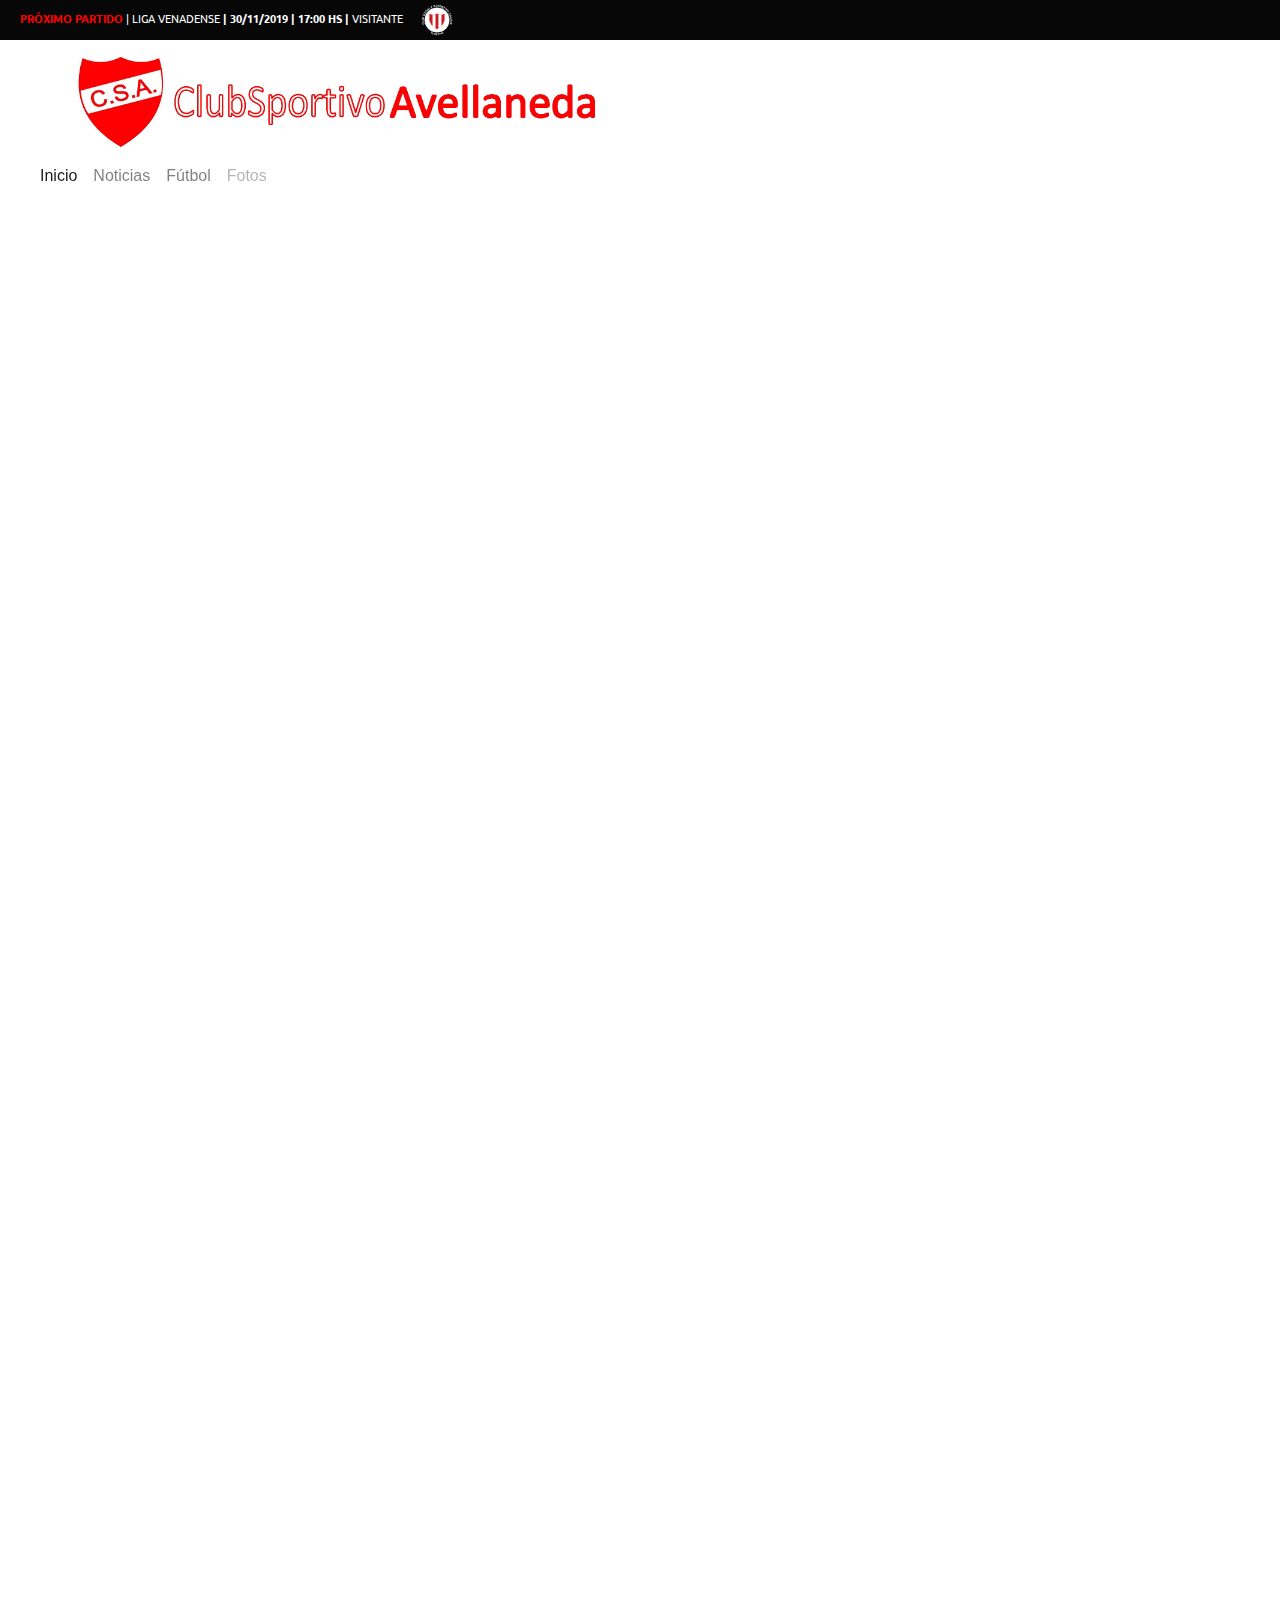
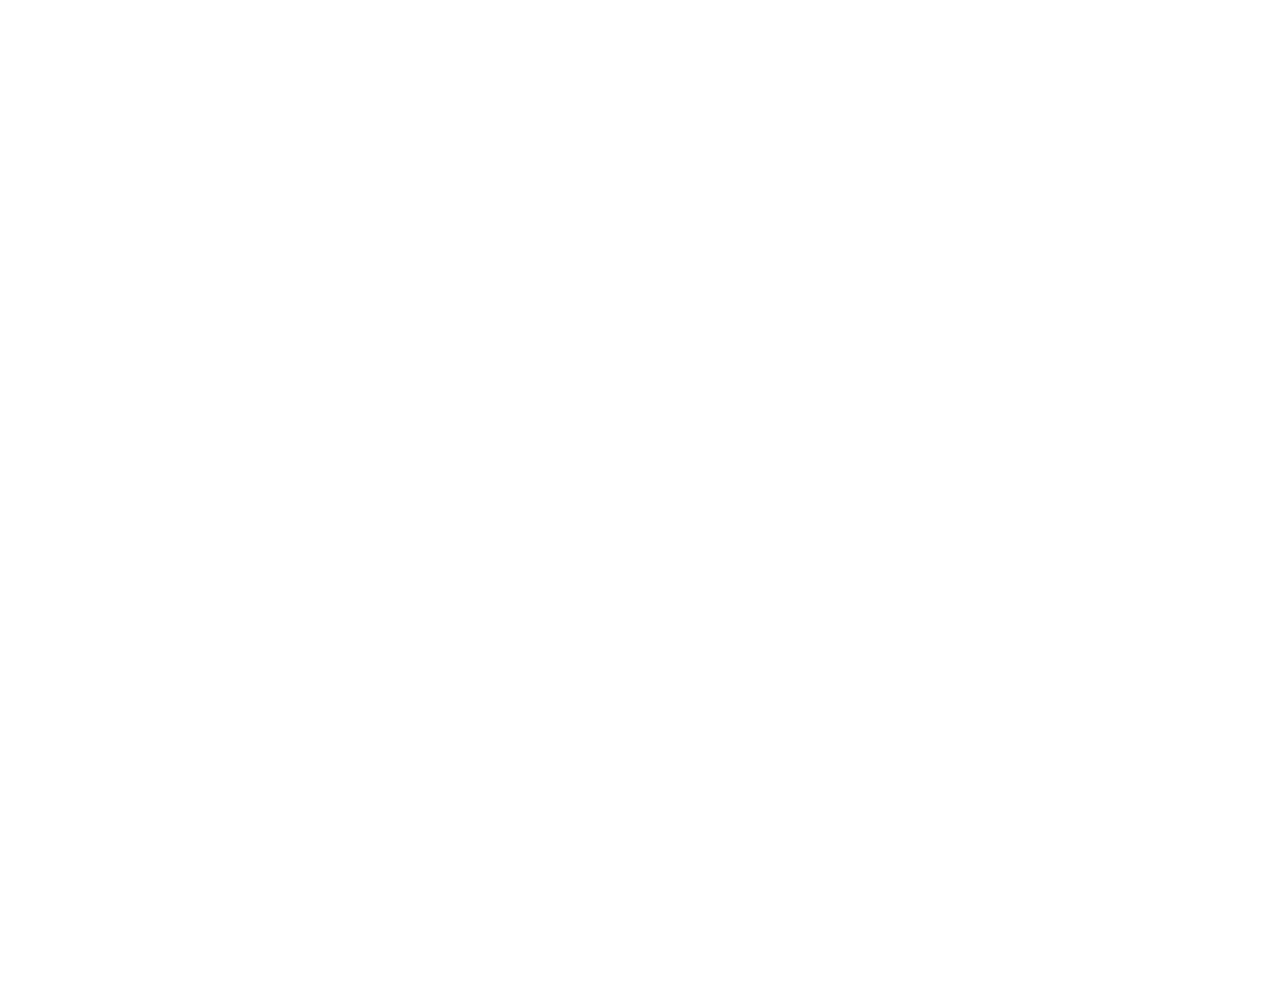
==== index.html @ a99e1f16 "Probando conexión" ====
<!DOCTYPE html>
<html lang="en">

<head>
    <meta charset="UTF-8">
    <meta name="viewport" content="width=device-width, initial-scale=1.0">
    <meta http-equiv="X-UA-Compatible" content="ie=edge">
    <title>SportivoAvellaneda</title>
    <!--BOOTSTRAP CSS-->
    <link rel="stylesheet" href="https://stackpath.bootstrapcdn.com/bootstrap/4.3.1/css/bootstrap.min.css"
        integrity="sha384-ggOyR0iXCbMQv3Xipma34MD+dH/1fQ784/j6cY/iJTQUOhcWr7x9JvoRxT2MZw1T" crossorigin="anonymous">
    <!--CSS-->
    <link rel="stylesheet" href="css/estilos.css">
    <link href="https://fonts.googleapis.com/css?family=Ubuntu&display=swap" rel="stylesheet">
</head>

<body>

    <!--HEADER-->

    <header>
          <div class="row partidos m-auto">
                <p class="leyenda"><strong style="color:red;">próximo partido </strong>| liga venadense <strong>| 30/11/2019 | 17:00 hs | </strong> visitante </p>

               &nbsp;&nbsp;&nbsp;&nbsp;
                <p style="padding-top:4px;"><img src="img/IMG_EscuEquipos/CSDChapuy.png" style="width: 16%;" alt=""></p>


         </div>
        <div class="container">
               <div class="row encabezaLogo">
                    <a href="#">
                        <img src="img/nuevopng.png" style="width: 60%;" alt="imagen">
                    </a>
               </div>
        </div>

    </header>

    <!--NAVEGACIÓN-->

    <nav class="navbar sticky-top navbar-expand-lg navbar-light">
        <a class="navbar-brand" href="#"></a>
        <button class="navbar-toggler" type="button" data-toggle="collapse" data-target="#navbarNav"
            aria-controls="navbarNav" aria-expanded="false" aria-label="Toggle navigation">
            <span class="navbar-toggler-icon"></span>
        </button>
        <div class="collapse navbar-collapse " id="navbarNav">
            <ul class="navbar-nav">
                <li class="d-none" id="escudo">
                    <p class="texto-borde"><strong>ClubSportivo</strong>Avellaneda
                    <a href="#"><img src="img/escudo.png" width="40" height="40"
                            class="d-inline-block align-top"></a></p>
                </li>
                <li class="nav-item active">
                    <a class="nav-link" href="#">Inicio</a>
                </li>
                <li class="nav-item">
                    <a class="nav-link" href="#">Noticias</a>
                </li>
                <li class="nav-item">
                    <a class="nav-link" href="#">Fútbol</a>
                </li>
                <li class="nav-item">
                    <a class="nav-link disabled" href="#" tabindex="-1" aria-disabled="true">Fotos</a>
                </li>
            </ul>
        </div>
    </nav>


    <br>
    <br>
    <br>
    <br>
    <br>
    <br>
    <br>
    <br>
    <br>
    <br>
    <br>
    <br>
    <br>
    <br>
    <br>
    <br>
    <br>
    <br>
    <br>
    <br>
    <br>
    <br>
    <br>
    <br>
    <br>
    <br>
    <br>
    <br>
    <br>
    <br>
    <br>
    <br>
    <br>
    <br>
    <br>
    <br>
    <br>
    <br>
    <br>
    <br>
    <br>
    <br>
    <br>
    <br>
    <br>
    <br>
    <br>
    <br>
    <br>
    <br>
    <br>
    <br>
    <br>
    <br>
    <br>
    <br>
    <br>
    <br>
    <br>
    <br>
    <br>
    <br>
    <br>
    <br>
    <br>
    <br>
    <br>
    <br>
    <br>
    <br>
    <br>
    <br>
    <br>
    <br>
    <br>
    <br>
    <br>
    <br>
    <br>
    <br>
    <br>
    <br>
    <br>
    <br>
    <br>
    <br>
    <br>
    <br>
    <br>
    <br>
    <br>
    <br>
    <br>
    <br>
    <br>
    <br>
    <br>
    <br>
    <br>
    <br>

    <!--BOOTSTRAP JAVASCRIPT-->

    <script src="https://code.jquery.com/jquery-3.3.1.slim.min.js"
        integrity="sha384-q8i/X+965DzO0rT7abK41JStQIAqVgRVzpbzo5smXKp4YfRvH+8abtTE1Pi6jizo"
        crossorigin="anonymous"></script>
    <script src="https://cdnjs.cloudflare.com/ajax/libs/popper.js/1.14.7/umd/popper.min.js"
        integrity="sha384-UO2eT0CpHqdSJQ6hJty5KVphtPhzWj9WO1clHTMGa3JDZwrnQq4sF86dIHNDz0W1"
        crossorigin="anonymous"></script>
    <script src="https://stackpath.bootstrapcdn.com/bootstrap/4.3.1/js/bootstrap.min.js"
        integrity="sha384-JjSmVgyd0p3pXB1rRibZUAYoIIy6OrQ6VrjIEaFf/nJGzIxFDsf4x0xIM+B07jRM"
        crossorigin="anonymous"></script>
    <!--SCRIPT NAVBAR-->
    <script>
      window.onscroll = function () { myFunction() };

function myFunction() {
    if (document.body.scrollTop > 150 || document.documentElement.scrollTop > 150) {
        document.getElementById("escudo").className = "";
        var x = document.getElementsByClassName("nav-item");
        var i;
        for (i = 0; i < x.length; i++) {
            x[i].classList.add('animacion');
  
        }



    } else {
        document.getElementById("escudo").className = "d-none";
        var x = document.getElementsByClassName("nav-item");
        var i;
        for (i = 0; i < x.length; i++) {
            x[i].classList.remove('animacion');
  
        }

    }
}
    </script>

</body>

</html>
---- css/estilos.css ----
*{
     margin: 0px;
     padding: 0px;
}

.fondoMenu{
     background: #CC1E0E;
}
.partidos{
     width: 100%;
     height: 40px;
     color: white;
     background: rgb(8, 7, 7);

}
.leyenda{
     font-family: 'Ubuntu', sans-serif;
     font-size: 11px;
     padding-left: 20px;
     padding-top: 10px;
     text-transform: uppercase;
}
.encabezaLogo{
     padding-top: 15px;
     
}
.texto-borde{
     -webkit-text-stroke: 1px red;
     color: transparent;
}



/* Animación para la navbar cuando se junta con el escudo */ 
.animacion{
     
     position: relative;
     -webkit-animation: mymove 5s infinite; /* Safari 4.0 - 8.0 */
     animation: mymove 5s infinite;
}
@-webkit-keyframes mymove {
     from {left: 0px;}
     to {left: 200px;}
   }
   
   @keyframes mymove {
     from {left: 0px;}
     to {left: 200px;}
   }
   .animacion {
    
     left: -28px;
     
     
     -webkit-animation: slide 0.3s forwards;
     -webkit-animation-delay: .3s;
     animation: slide .3s forwards;
     animation-delay: .05s;
 }
 
 @-webkit-keyframes slide {
     100% { left: 0; }
 }
 
 @keyframes slide {
     100% { left: 0; }
 }
 

/* Animación navbar */
html{ scroll-behavior: smooth}
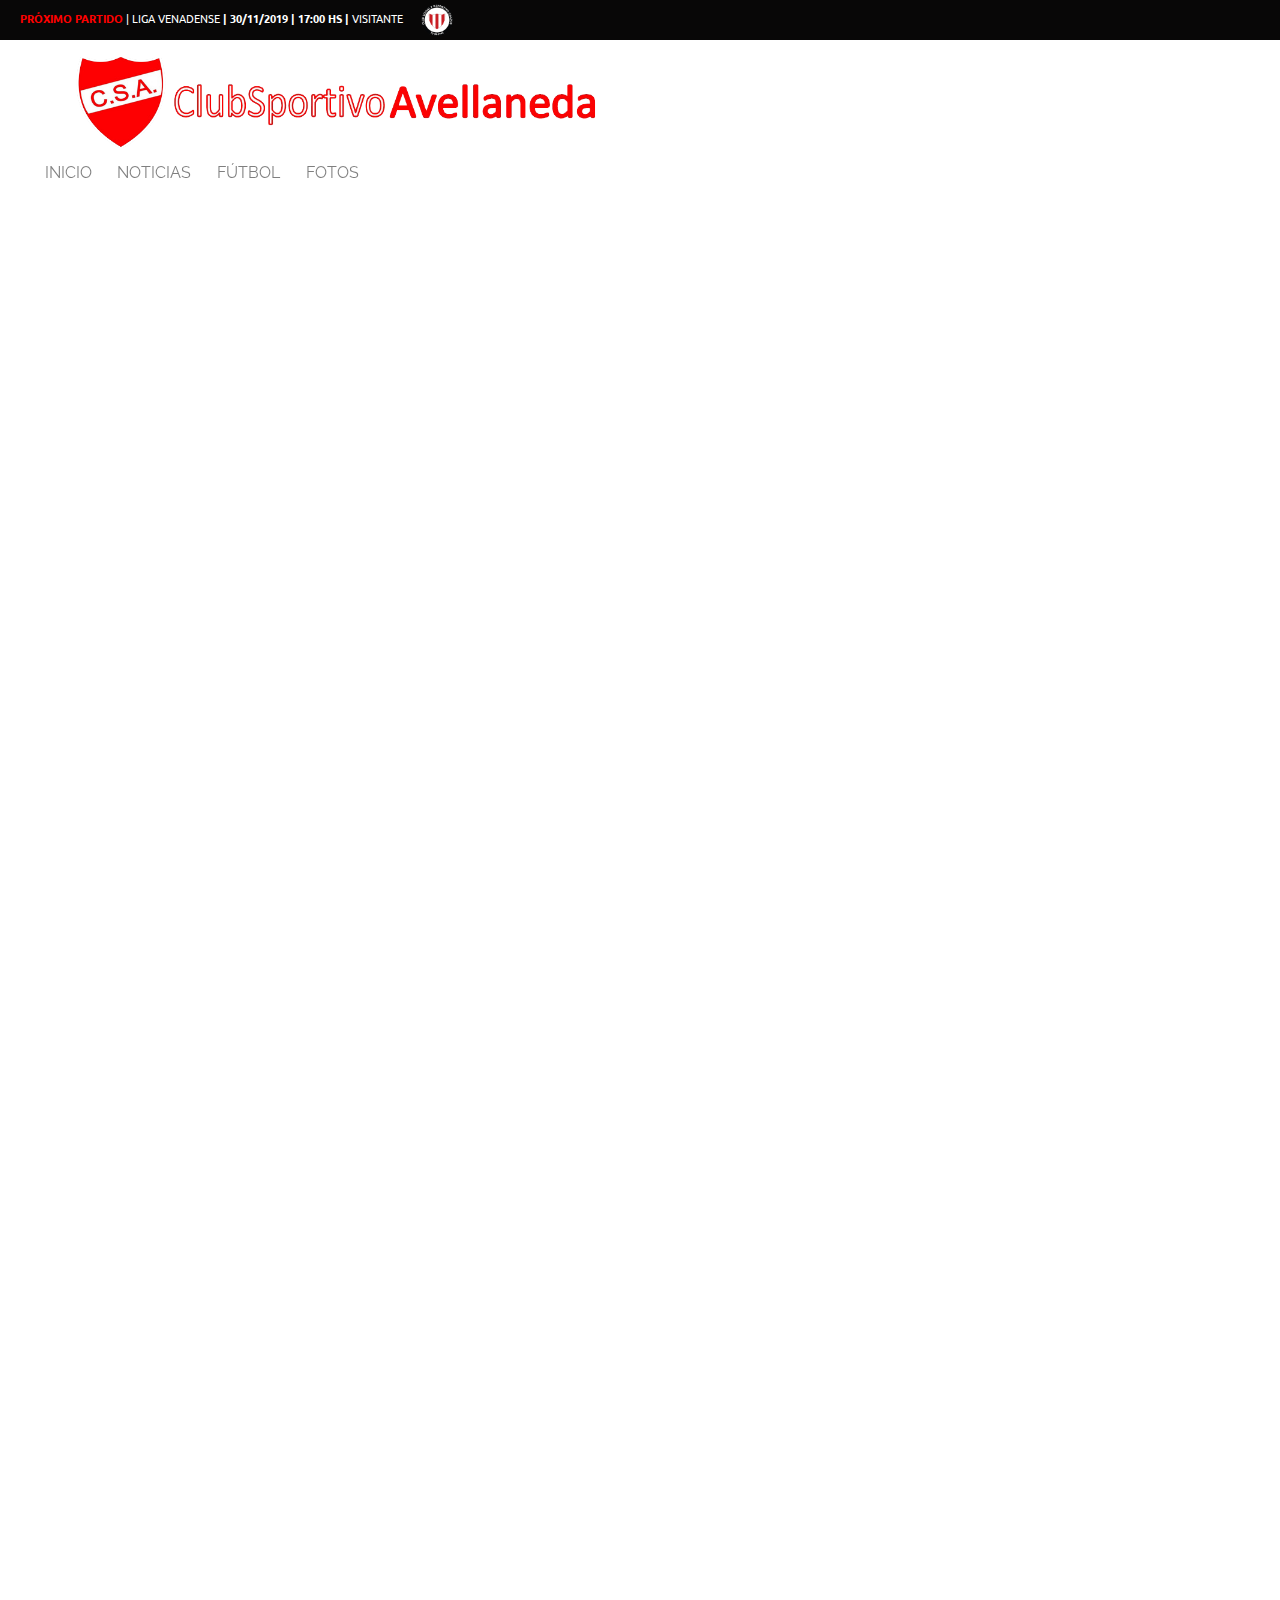
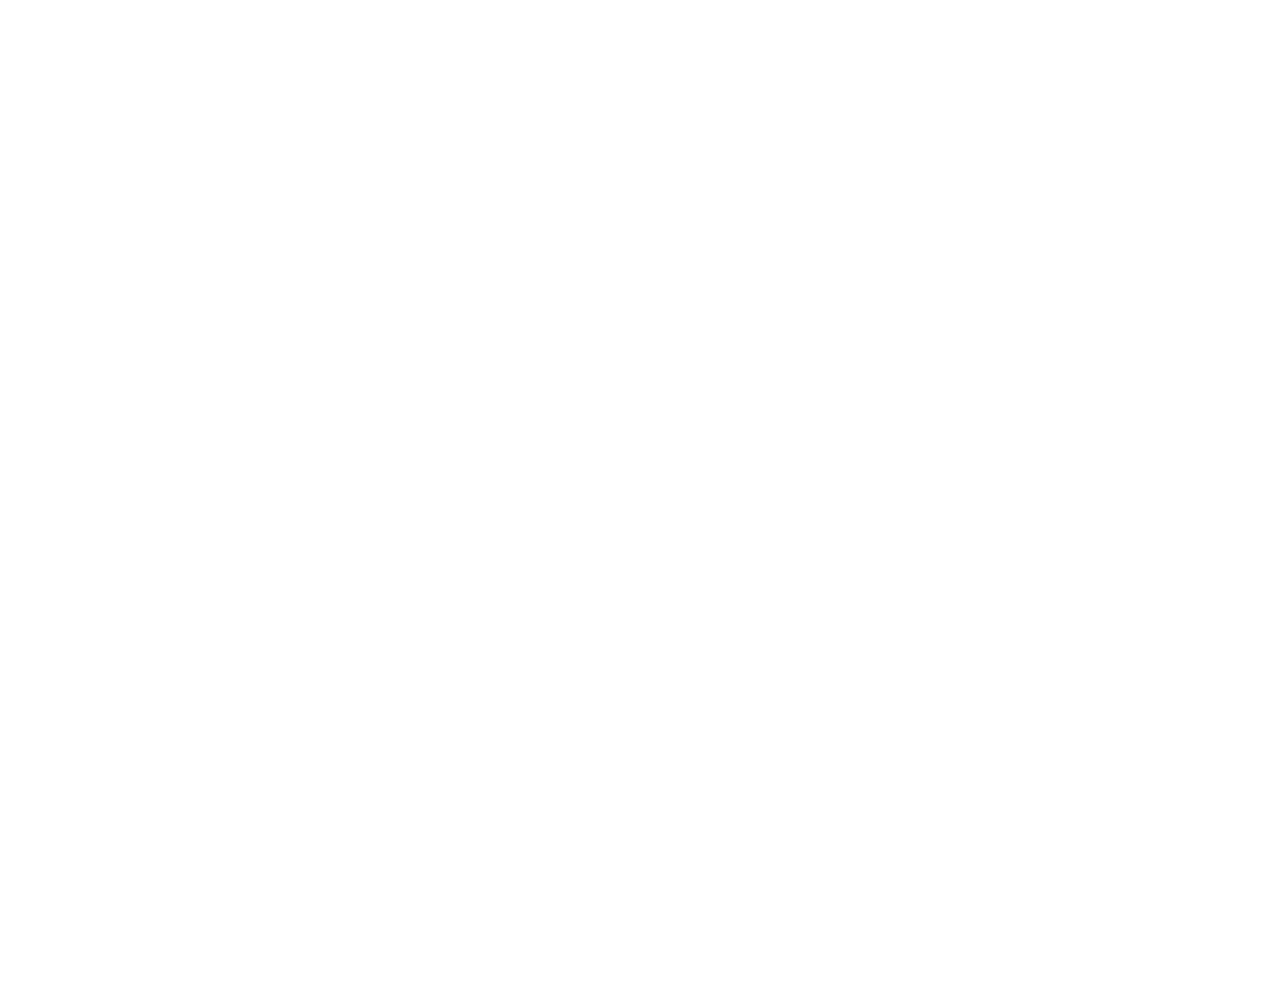
==== commit 74e30df7: "Navbar finalizada con estilos y animaciones" ====
--- a/index.html
+++ b/index.html
@@ -11,7 +11,9 @@
         integrity="sha384-ggOyR0iXCbMQv3Xipma34MD+dH/1fQ784/j6cY/iJTQUOhcWr7x9JvoRxT2MZw1T" crossorigin="anonymous">
     <!--CSS-->
     <link rel="stylesheet" href="css/estilos.css">
+    <!--FONTS-->
     <link href="https://fonts.googleapis.com/css?family=Ubuntu&display=swap" rel="stylesheet">
+    <link href="https://fonts.googleapis.com/css?family=Raleway&display=swap" rel="stylesheet">
 </head>
 
 <body>
@@ -52,17 +54,27 @@
                     <a href="#"><img src="img/escudo.png" width="40" height="40"
                             class="d-inline-block align-top"></a></p>
                 </li>
-                <li class="nav-item active">
-                    <a class="nav-link" href="#">Inicio</a>
-                </li>
-                <li class="nav-item">
-                    <a class="nav-link" href="#">Noticias</a>
-                </li>
-                <li class="nav-item">
-                    <a class="nav-link" href="#">Fútbol</a>
-                </li>
-                <li class="nav-item">
-                    <a class="nav-link disabled" href="#" tabindex="-1" aria-disabled="true">Fotos</a>
+                <li class="nav-item">
+                    <a class="nav-link" href="#">INICIO</a>
+                </li>
+                <li class="nav-item">
+                    <a class="nav-link" href="#">NOTICIAS</a>
+                   <ul class="submenu m-auto">
+                    <li><a href="">NOTICIAS 1</a></li>
+                    <li><a href="">NOTICIAS 2</a></li>
+                    <li><a href="">NOTICIAS 3</a></li>
+                   </ul>
+                </li>
+                <li class="nav-item">
+                    <a class="nav-link" href="#">FÚTBOL</a>
+                </li>
+                <li class="nav-item">
+                    <a class="nav-link" href="#" tabindex="-1" aria-disabled="true">FOTOS</a>
+                    <ul class="submenu">
+                        <li><a href="">FOTOS 1</a></li>
+                        <li><a href="">FOTOS 2</a></li>
+                        <li><a href="">FOTOS 3</a></li>
+                       </ul>
                 </li>
             </ul>
         </div>
--- a/css/estilos.css
+++ b/css/estilos.css
@@ -29,7 +29,52 @@
      color: transparent;
 }
 
+/*Animacion linea debajo de cada elemento de la navbar */
+.nav-item{
+     font-family: 'Raleway', sans-serif;
+   
+}
+.nav-link{
+     
+     padding: 0 2em;
+     margin: 0.3em;
+     transition: all .4s;
+     
+}
 
+.nav-link:hover{
+     border-bottom: 3px solid red;
+     
+}
+
+
+/*Submenu Desplegable */
+.submenu{
+     list-style: none;
+     position: absolute;
+     visibility: hidden;
+     
+     opacity: 0;
+     transition: opacity 1.5s;
+}
+.submenu li a{
+     display: block;
+     padding: 10px;
+     color: black;
+     text-decoration: none;
+     font-family: 'Raleway', sans-serif;
+     border: 1px solid rgb(14, 40, 59);
+     width: 280px;
+}
+#navbarNav li:hover .submenu{
+     visibility: visible;
+     opacity: 1;
+}
+.submenu li a:hover{
+     background:rgba(206, 214, 224,.5);
+     color: red;
+}
+  
 
 /* Animación para la navbar cuando se junta con el escudo */ 
 .animacion{
